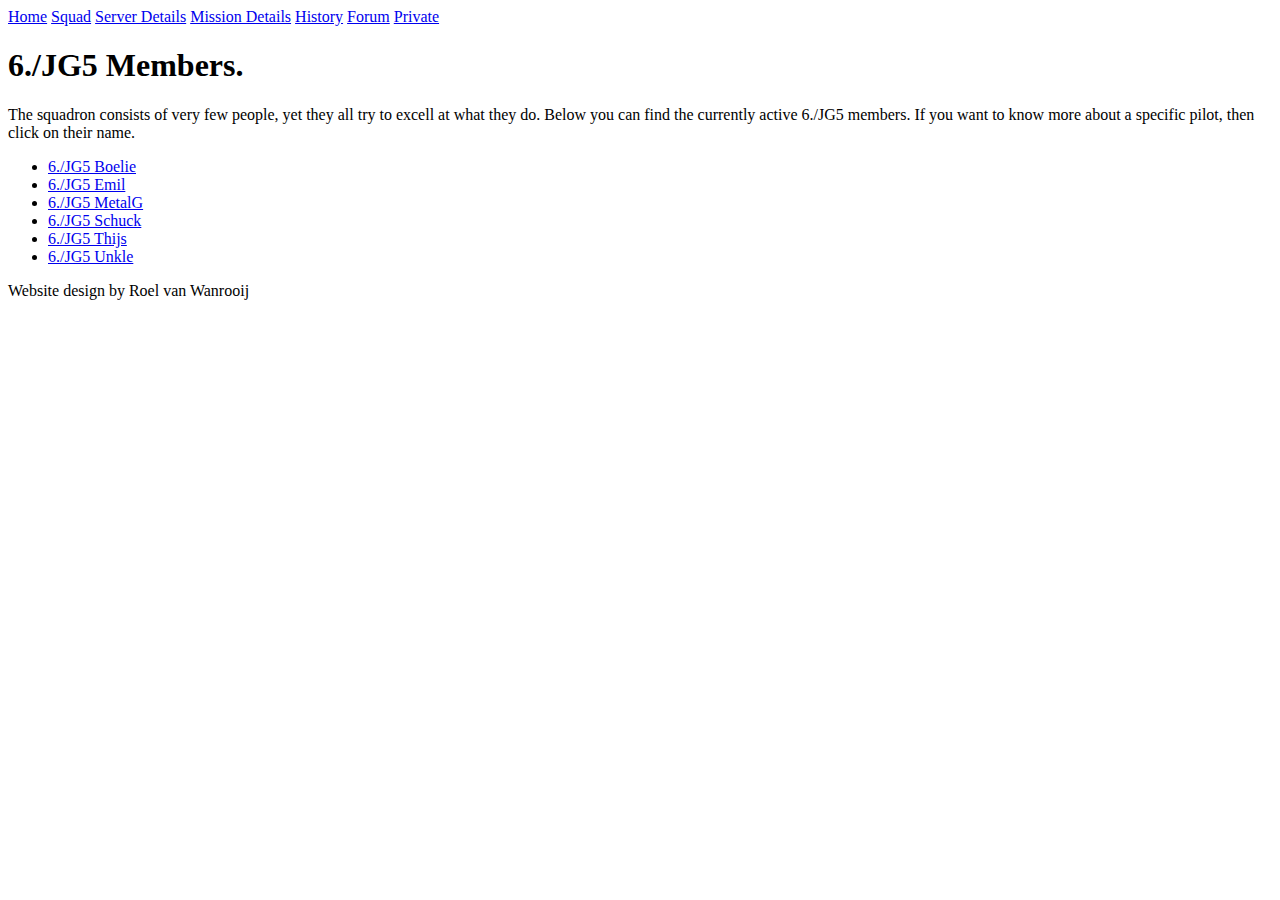
==== squad.html @ 1fe28641 "Create squad.html" ====
<body>
    <div id="main">
        <div id="banner"></div>
        <div id="navbar"> 
            <a href="index.html">Home</a>
            <a href="squad.html" id="active">Squad</a>
            <a href="server.html">Server Details</a>
            <a href="mission.html">Mission Details</a>
            <a href="history.html">History</a>
            <a href="forum.html">Forum</a>
            <a href="private.html">Private</a>
        </div>
        <div id="body">
            <h1>6./JG5 Members.</h1>
            <p>The squadron consists of very few people, yet they all try to excell at what they do. Below you can find the currently active 6./JG5 members. If you want to know more about a specific pilot, then click on their name.</p>
            <p>
                <ul>
                    <li><a href="boelie.html">6./JG5 Boelie</a></li>
                    <li><a href="emil.html">6./JG5 Emil</a></li>
                    <li><a href="metalg.html">6./JG5 MetalG</a></li>
                    <li><a href="schuck.html">6./JG5 Schuck</a></li>
                    <li><a href="thijs.html">6./JG5 Thijs</a></li>
                    <li><a href="unkle.html">6./JG5 Unkle</a></li>
                </ul>
            </p>
       </div>
       <div id="credits">Website design by Roel van Wanrooij</div>
    </div>

</body>
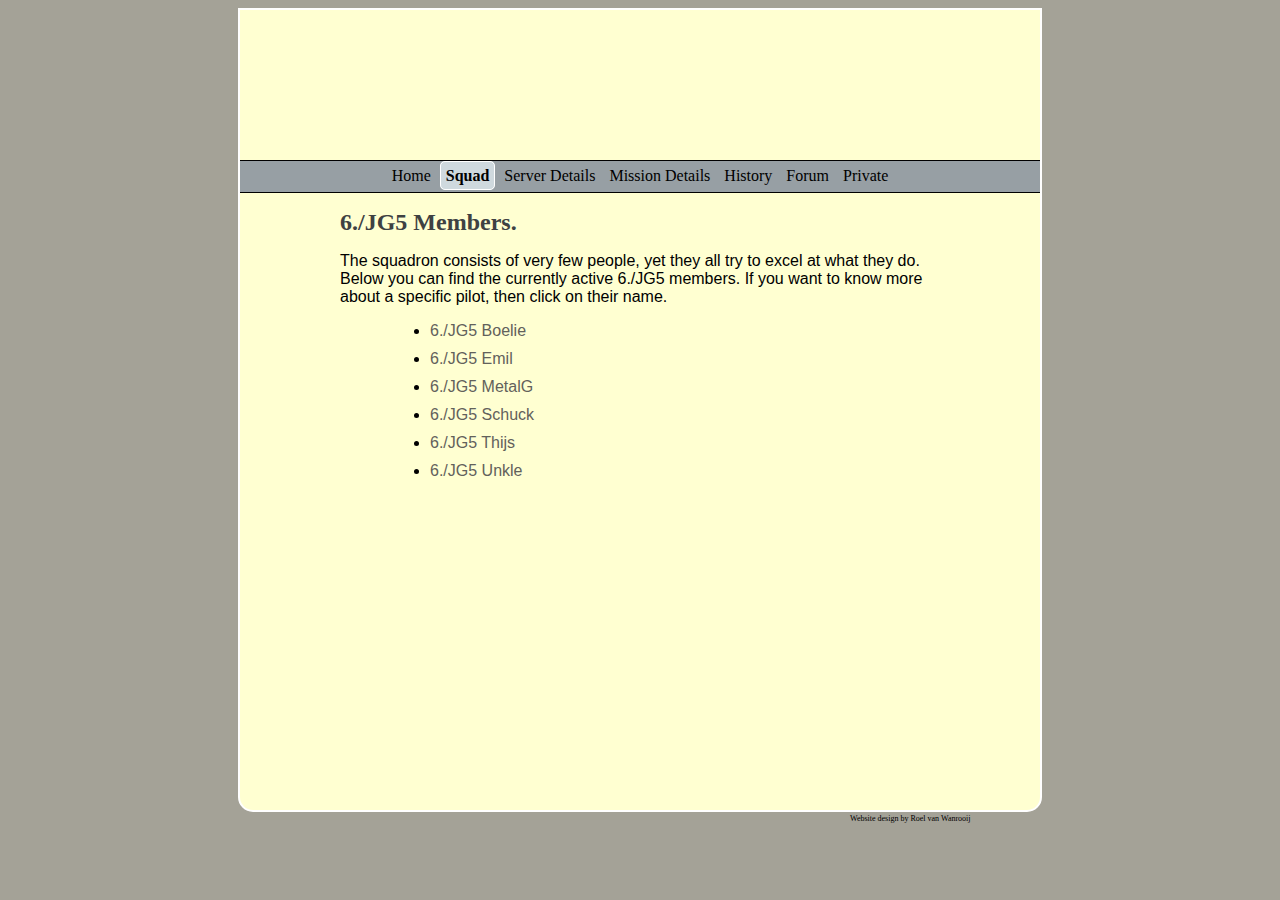
==== commit fa342751: "Update squad.html" ====
--- a/squad.html
+++ b/squad.html
@@ -1,4 +1,9 @@
-<body>
+<html>
+	<head>
+		<link type="text/css" rel="stylesheet" href="stylesheet.css"/>
+		<title>6./JG5 Squad Page</title>
+	</head>
+	<body>
     <div id="main">
         <div id="banner"></div>
         <div id="navbar"> 
@@ -12,7 +17,7 @@
         </div>
         <div id="body">
             <h1>6./JG5 Members.</h1>
-            <p>The squadron consists of very few people, yet they all try to excell at what they do. Below you can find the currently active 6./JG5 members. If you want to know more about a specific pilot, then click on their name.</p>
+            <p>The squadron consists of very few people, yet they all try to excel at what they do. Below you can find the currently active 6./JG5 members. If you want to know more about a specific pilot, then click on their name.</p>
             <p>
                 <ul>
                     <li><a href="boelie.html">6./JG5 Boelie</a></li>
@@ -28,3 +33,7 @@
     </div>
 
 </body>
+	<footer>
+
+	</footer>
+</html>
--- a/stylesheet.css
+++ b/stylesheet.css
@@ -0,0 +1,79 @@
+body {
+    background-color: #A4A297;
+	background-image: url("images/bgplane.png");
+	background-repeat: no-repeat;
+	background-position: center top;
+	background-size: 100%;	
+    font-family: Arial;
+}
+/* This div div a is for the nav bar */
+div > a {
+    color: black;
+    text-decoration: none;
+    padding: 5px;
+    border-radius: 5px;
+}
+li > a{
+    text-decoration: none;
+    color: #62615B;
+}
+li > a:hover {
+    color: #91908C;
+}
+h1 {
+    font-family: Verdana;
+    font-size: 1.5em;
+    color: #3e4142;
+}
+ul {
+    list-style-image: url('/* cross location8 */');
+}
+li {
+    margin-bottom: 10px;
+    margin-left: 50px;
+}
+
+/* ---------------------------------------ID-------------------------------------- */
+/* ------------layout-------------- */
+ #main {
+    width: 800px;
+    height: 800px;
+    background-color: #FFFFD1;
+    margin-left: auto;
+    margin-right: auto;
+    border-radius: 0 0 15px 15px;
+    border: 2px solid white;
+}
+#banner {
+    height: 150px;
+}
+#navbar {
+    background-color: #979fa4;
+    border-top: 1px solid black;
+    border-bottom: 1px solid black;
+    height: 25px;
+    position: relative;
+    text-align: center;
+    font-family: Verdana;
+    padding-top: 6px;
+}
+#body {
+    position: relative;
+    left: 100px;
+    width: 600px;
+    height: 605px;
+}
+/* ------------------------functions and misc-------------------- */
+#active {
+    background-color: #cfd9de;
+    font-weight: bold;
+    border: 1px solid white;
+}
+#credits {
+    margin-left: 610px;
+    font-family: Verdana;
+    font-size: 50%;
+}
+#eisimg {
+    float: right;
+}
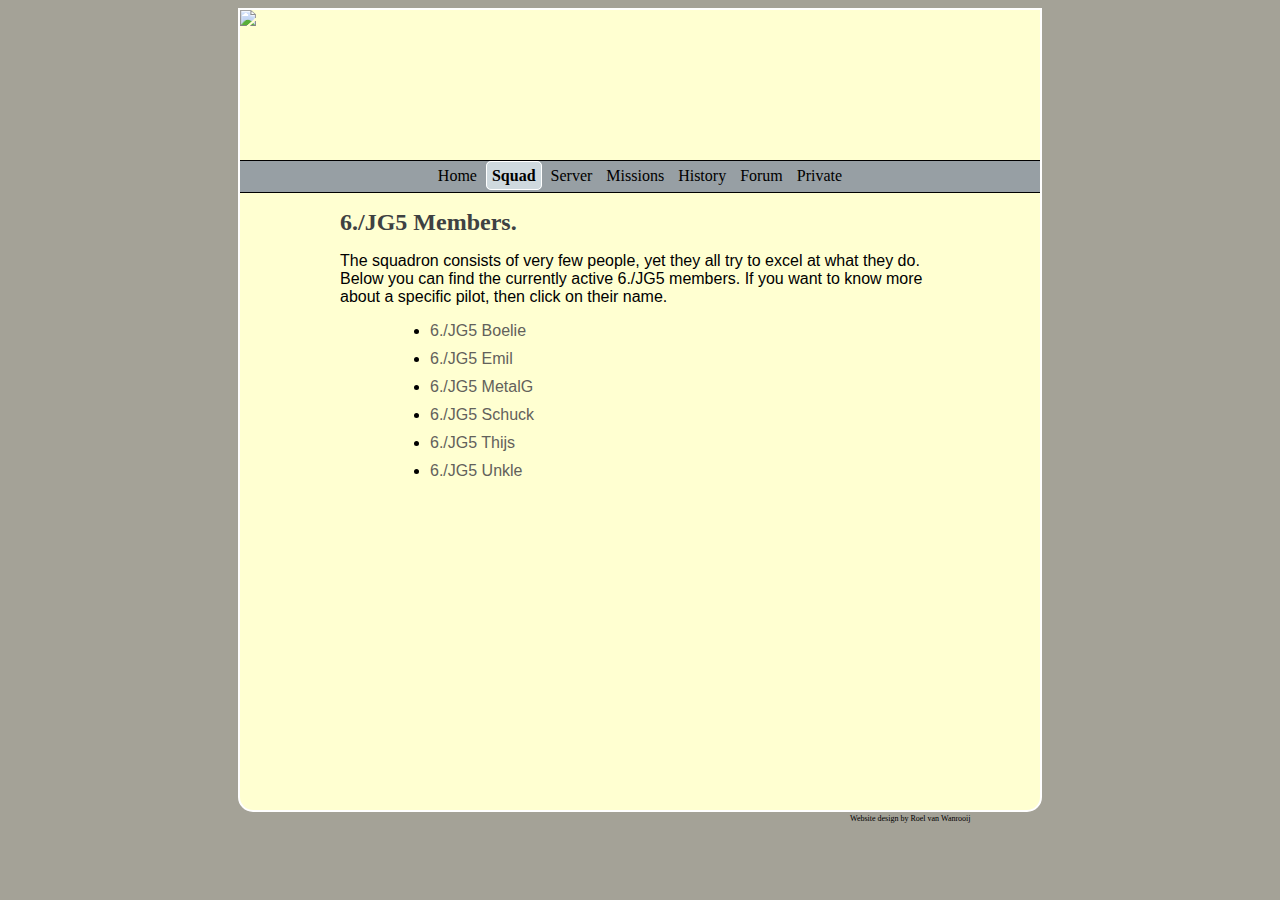
==== commit 3ee640df: "Update squad.html" ====
--- a/squad.html
+++ b/squad.html
@@ -2,15 +2,20 @@
 	<head>
 		<link type="text/css" rel="stylesheet" href="stylesheet.css"/>
 		<title>6./JG5 Squad Page</title>
+		<link rel="icon" type="image/jpg" href="images/clover.jpg">
+		<meta charset="UTF-8">
+		<meta name="keywords" content="IL2, IL-2, battle of stalingrad, cliffs of dover, jg5, 6./jg5, 6./jg5_metalg, 6./jg5_boelie, 6./jg5_thijs, 6./jg5_unkle, 6./jg5_svale, 6./jg5_emil, 6./jg5_schuck, metalg, boelie, thijs, unkle, svale, emil, schuck">
+		<meta name="author" content="Roel van Wanrooij">
+		<meta name="description" content="Official site for 6./JG5 Squadron for IL-2 Cliffs of Dover and IL-2 Battle of Stalingrad.">
 	</head>
-	<body>
+<body>
     <div id="main">
-        <div id="banner"></div>
+        <div id="banner"><img src="images/banner.jpg"></div>
         <div id="navbar"> 
             <a href="index.html">Home</a>
             <a href="squad.html" id="active">Squad</a>
-            <a href="server.html">Server Details</a>
-            <a href="mission.html">Mission Details</a>
+            <a href="server.html">Server</a>
+            <a href="mission.html">Missions</a>
             <a href="history.html">History</a>
             <a href="forum.html">Forum</a>
             <a href="private.html">Private</a>
@@ -31,9 +36,7 @@
        </div>
        <div id="credits">Website design by Roel van Wanrooij</div>
     </div>
-
 </body>
-	<footer>
-
-	</footer>
+<footer>
+</footer>
 </html>
